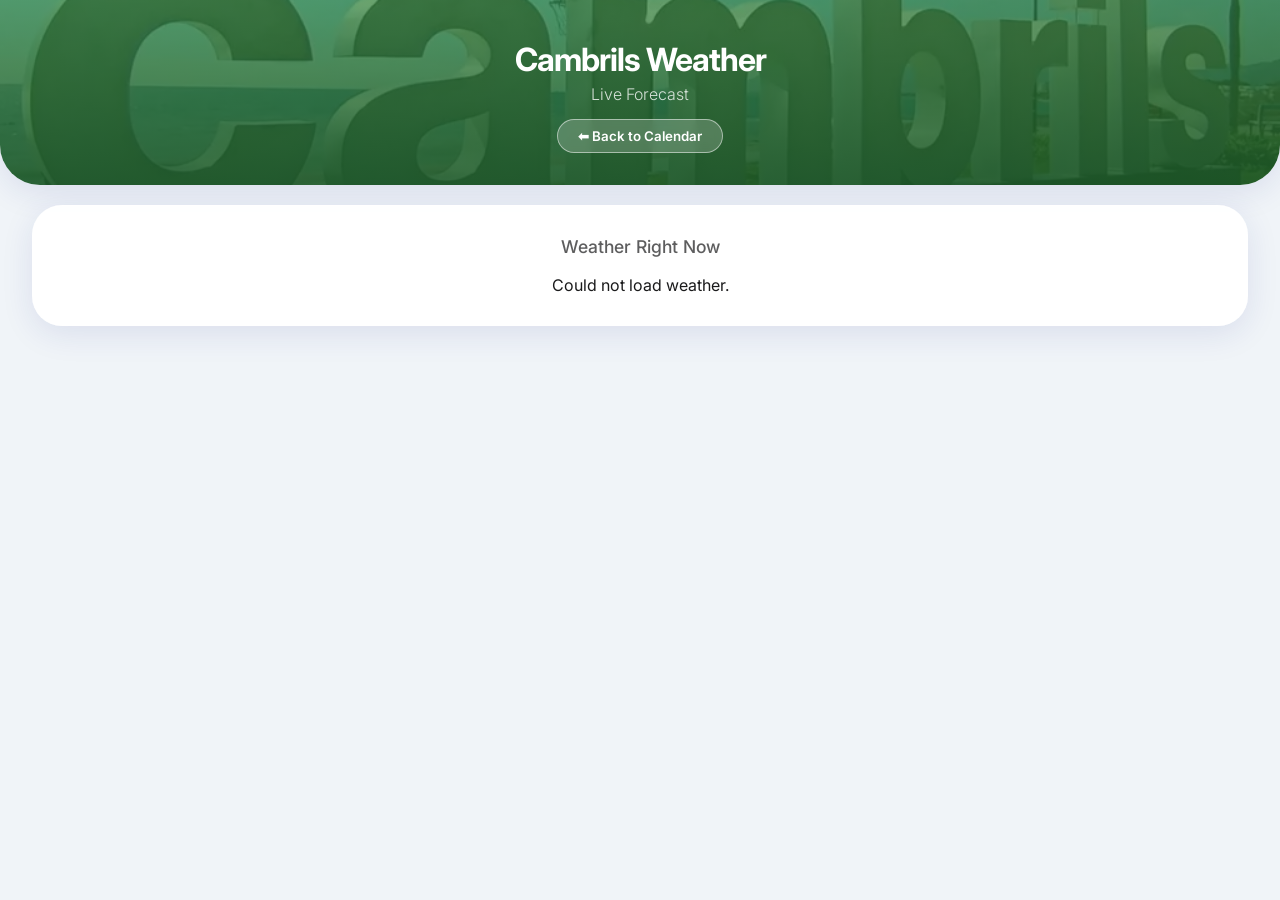
==== weather.html @ ddebc6e8 "Add files via upload" ====
<!DOCTYPE html>
<html lang="en">
<head>
    <meta charset="UTF-8">
    <meta name="viewport" content="width=device-width, initial-scale=1.0">
    <title>Cambrils Weather</title>
    <link rel="manifest" href="manifest.json">
    <meta name="theme-color" content="#4CAF50">
    <link rel="stylesheet" href="style.css">
</head>
<body>

    <header>
        <h1>Cambrils Weather</h1>
        <p style="opacity: 0.8; font-weight: 300; margin-top: 5px; margin-bottom: 15px;">Live Forecast</p>
        <button onclick="window.location.href='index.html'" class="today-btn">⬅ Back to Calendar</button>
    </header>

    <div class="weather-container">
        
        <div class="current-weather-card">
            <h3 style="margin-top:0; font-weight:500; opacity:0.7; font-size:1.1rem;">Weather Right Now</h3>
            
            <div id="loadingText">Loading forecast...</div>
            
            <div id="weatherContent" style="display:none;">
                
                <div class="temp-big" id="currentTemp">--°</div>
                
                <div class="condition-row">
                    <div id="currentCondition" class="condition-text">--</div>
                    <div class="wind-metric">
                        <span style="opacity:0.7;">|</span> 💨 <span id="windSpeed">--</span> km/h
                    </div>
                </div>
                
                <div class="stats-grid">
                    <div class="stat-item">
                        <span class="stat-icon">🌅</span>
                        <div class="stat-text">
                            <span id="sunriseTime">--:--</span>
                            <div class="stat-label">Sunrise</div>
                        </div>
                    </div>

                    <div class="stat-item">
                        <span class="stat-icon">🌇</span>
                        <div class="stat-text">
                            <span id="sunsetTime">--:--</span>
                            <div class="stat-label">Sunset</div>
                        </div>
                    </div>
                </div>

            </div>
        </div>

        <div class="forecast-list" id="forecastList">
            </div>

    </div>

    <script src="weather.js"></script>
</body>
</html>
---- style.css ----
@import url('https://fonts.googleapis.com/css2?family=Inter:wght@300;500;700&display=swap');

:root {
    --primary-gradient: linear-gradient(135deg, #43a047 0%, #2e7d32 100%);
    --glass-bg: rgba(255, 255, 255, 0.95);
    --shadow: 0 8px 32px 0 rgba(31, 38, 135, 0.1);
}

body {
    font-family: 'Inter', sans-serif;
    background: #f0f4f8;
    margin: 0;
    padding: 0;
    color: #1a1a1b;
    scroll-behavior: smooth;
}

header {
    background: linear-gradient(rgba(46, 125, 50, 0.7), rgba(30, 90, 40, 0.9)), url('cambrils-header.jpg');
    background-size: cover;
    background-position: center;
    background-repeat: no-repeat;

    color: white;
    padding: 2.5rem 1rem 2rem 1rem;
    text-align: center;
    border-bottom-left-radius: 40px;
    border-bottom-right-radius: 40px;
    box-shadow: var(--shadow);
    margin-bottom: 20px;
}

header h1 {
    margin: 0;
    font-weight: 700;
    letter-spacing: -1px;
    font-size: 2rem;
}

/* --- SHARED MODAL STYLES --- */
.modal-overlay {
    position: fixed; 
    z-index: 9999; 
    left: 0; 
    top: 0; 
    width: 100%; 
    height: 100%; 
    background: rgba(0,0,0,0.5); 
    display: flex; 
    justify-content: center; 
    align-items: center;
    backdrop-filter: blur(5px);
}

.modal-content {
    background: white; 
    padding: 30px; 
    border-radius: 24px; 
    text-align: center; 
    width: 85%; 
    max-width: 320px; 
    box-shadow: 0 20px 50px rgba(0,0,0,0.2); 
    animation: popIn 0.3s cubic-bezier(0.175, 0.885, 0.32, 1.275);
}

@keyframes popIn {
    0% { transform: scale(0.8); opacity: 0; }
    100% { transform: scale(1); opacity: 1; }
}

.modal-input {
    width: 100%; 
    padding: 15px; 
    margin-bottom: 25px; 
    font-size: 16px; 
    border-radius: 12px; 
    border: 1px solid #e0e6ed; 
    background: #f8f9fa;
    box-sizing: border-box;
    outline: none;
    transition: border 0.2s;
}

.modal-input:focus {
    border-color: #2e7d32;
    background: white;
}

.modal-actions {
    display: flex; 
    gap: 12px;
}

.btn-cancel {
    flex: 1; 
    padding: 14px; 
    background: #f1f3f5; 
    color: #495057;
    border: none; 
    border-radius: 12px; 
    cursor: pointer; 
    font-family: 'Inter', sans-serif;
    font-weight: 600;
    font-size: 1rem;
}

.btn-confirm {
    flex: 1; 
    padding: 14px; 
    background: var(--primary-gradient); 
    color: white; 
    border: none; 
    border-radius: 12px; 
    cursor: pointer; 
    font-weight: bold; 
    font-family: 'Inter', sans-serif;
    font-size: 1rem;
    box-shadow: 0 4px 12px rgba(46, 125, 50, 0.2);
}

.btn-danger {
    background: linear-gradient(135deg, #ef5350 0%, #c62828 100%) !important;
    color: white !important; 
    box-shadow: 0 4px 12px rgba(198, 40, 40, 0.3) !important;
}

/* --- CALENDAR STYLES --- */
.today-btn {
    background: rgba(255, 255, 255, 0.2);
    color: white;
    border: 1px solid rgba(255, 255, 255, 0.5);
    padding: 8px 20px;
    border-radius: 20px;
    font-family: 'Inter', sans-serif;
    font-weight: 600;
    cursor: pointer;
    backdrop-filter: blur(4px);
    transition: all 0.2s ease;
}

.today-btn:active {
    background: rgba(255, 255, 255, 0.4);
    transform: scale(0.95);
}

#calendar {
    max-width: 95%;
    margin: 0 auto;
    padding: 0;
    background: transparent;
}

.fc-multimonth-month {
    padding: 15px !important;
    background: var(--glass-bg) !important;
    margin-bottom: 30px !important;
    border-radius: 30px !important;
    box-shadow: var(--shadow) !important;
    border: 1px solid rgba(255, 255, 255, 0.5) !important;
}

.fc-multimonth {
    border: none !important;
    background: transparent !important;
}

.fc-multimonth-title {
    font-size: 1.6rem !important;
    font-weight: 700 !important;
    color: #2e7d32 !important;
    padding: 10px 0 10px 5px !important;
}

.fc-v-event, .fc-h-event {
    border-radius: 20px !important;
    padding: 4px 10px !important;
    border: none !important;
    font-weight: 600 !important;
    box-shadow: 0 4px 6px rgba(0,0,0,0.08);
}

.fc .fc-day-today {
    background: rgba(46, 125, 50, 0.1) !important;
    border-radius: 8px;
    border: 2px solid #2e7d32 !important;
}

.fc .fc-daygrid-day-frame {
    min-height: 70px !important; 
}

/* --- WEATHER PAGE STYLES --- */
.weather-container {
    max-width: 95%;
    margin: 0 auto 40px auto;
}

/* Current Weather Card */
.current-weather-card {
    background: var(--glass-bg);
    padding: 30px 20px;
    border-radius: 30px;
    text-align: center;
    box-shadow: var(--shadow);
    border: 1px solid rgba(255, 255, 255, 0.5);
    margin-bottom: 25px;
}

.temp-big {
    font-size: 4rem;
    font-weight: 700;
    color: #2e7d32;
    margin: 10px 0;
}

/* NEW: Condition Row (Side-by-Side) */
.condition-row {
    display: flex;
    justify-content: center;
    align-items: center;
    gap: 15px;
    margin-bottom: 30px; /* Space before Sunrise/Sunset */
}

.condition-text {
    font-size: 1.4rem;
    font-weight: 500;
    color: #555;
}

.wind-metric {
    font-size: 1.2rem;
    font-weight: 500;
    color: #666;
    display: flex;
    align-items: center;
    gap: 6px;
}

/* Stats Grid (Now just 2 items: Sunrise/Sunset) */
.stats-grid {
    display: flex;
    justify-content: space-around;
    align-items: flex-start;
    padding-top: 25px;
    border-top: 1px solid rgba(0,0,0,0.08);
}

.stat-item {
    display: flex;
    flex-direction: column;
    align-items: center;
}

.stat-icon {
    font-size: 1.6rem;
    margin-bottom: 5px;
}

.stat-text {
    font-size: 1rem;
    font-weight: 600;
    color: #333;
}

.stat-label {
    font-size: 0.75rem;
    color: #888;
    text-transform: uppercase;
    margin-top: 2px;
    font-weight: 500;
}

/* 7-Day Forecast Rows */
.forecast-list {
    display: flex;
    flex-direction: column;
    gap: 15px;
}

.forecast-row {
    display: flex;
    align-items: center;
    justify-content: space-between;
    background: rgba(255, 255, 255, 0.8);
    padding: 15px 25px;
    border-radius: 20px;
    box-shadow: 0 4px 6px rgba(0,0,0,0.05);
    border: 1px solid rgba(255, 255, 255, 0.4);
}

.day-name {
    font-weight: 600;
    width: 50px;
    color: #333;
}

.day-icon {
    font-size: 1.5rem;
}

.day-temp .max {
    font-weight: 700;
    margin-right: 8px;
    color: #333;
}
.day-temp .min {
    color: #888;
}

/* Weather Button */
.weather-btn {
    background: rgba(255, 255, 255, 0.9);
    color: #2e7d32;
    border: none;
    padding: 10px 20px;
    border-radius: 20px;
    font-family: 'Inter', sans-serif;
    font-weight: 700;
    cursor: pointer;
    margin-top: 10px;
    box-shadow: 0 4px 10px rgba(0,0,0,0.1);
    display: inline-block;
    text-decoration: none;
}
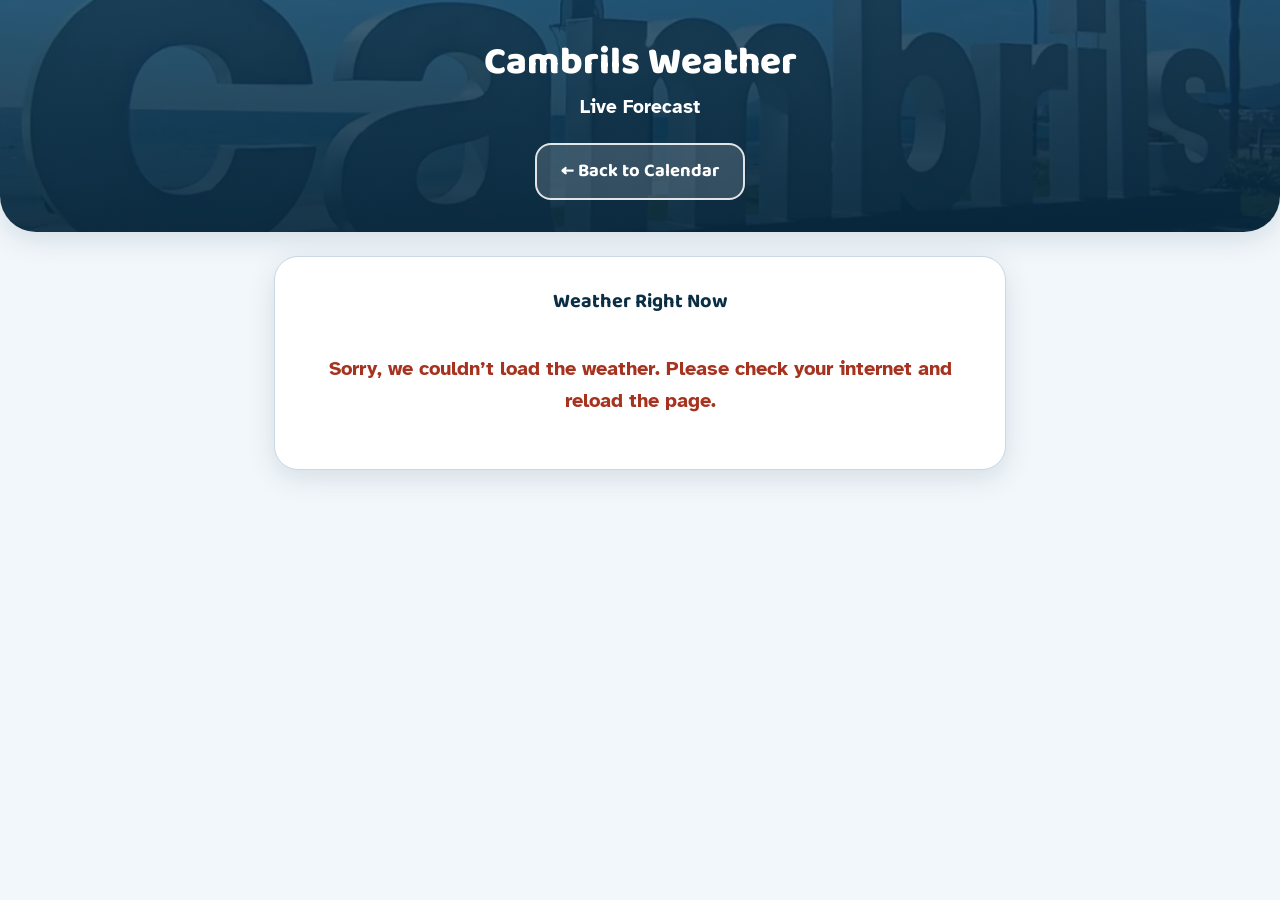
==== commit 34647305: "Senior-friendly UX overhaul: Seaside Daylight theme, guided booking flow, clear feedback Co-authored" ====
--- a/weather.html
+++ b/weather.html
@@ -5,23 +5,23 @@
     <meta name="viewport" content="width=device-width, initial-scale=1.0">
     <title>Cambrils Weather</title>
     <link rel="manifest" href="manifest.json">
-    <meta name="theme-color" content="#4CAF50">
+    <meta name="theme-color" content="#0A5C8A">
     <link rel="stylesheet" href="style.css">
 </head>
 <body>
 
     <header>
         <h1>Cambrils Weather</h1>
-        <p style="opacity: 0.8; font-weight: 300; margin-top: 5px; margin-bottom: 15px;">Live Forecast</p>
-        <button onclick="window.location.href='index.html'" class="today-btn">⬅ Back to Calendar</button>
+        <p class="header-subtitle">Live Forecast</p>
+        <a href="index.html" class="today-btn">&#8592; Back to Calendar</a>
     </header>
 
     <div class="weather-container">
         
         <div class="current-weather-card">
-            <h3 style="margin-top:0; font-weight:500; opacity:0.7; font-size:1.1rem;">Weather Right Now</h3>
+            <h3>Weather Right Now</h3>
             
-            <div id="loadingText">Loading forecast...</div>
+            <div id="loadingText" class="weather-status">Loading the forecast…</div>
             
             <div id="weatherContent" style="display:none;">
                 
@@ -30,7 +30,7 @@
                 <div class="condition-row">
                     <div id="currentCondition" class="condition-text">--</div>
                     <div class="wind-metric">
-                        <span style="opacity:0.7;">|</span> 💨 <span id="windSpeed">--</span> km/h
+                        💨 <span id="windSpeed">--</span> km/h
                     </div>
                 </div>
                 
@@ -60,6 +60,6 @@
 
     </div>
 
-    <script src="weather.js"></script>
+    <script type="module" src="weather.js"></script>
 </body>
 </html>
--- a/style.css
+++ b/style.css
@@ -1,325 +1,679 @@
-@import url('https://fonts.googleapis.com/css2?family=Inter:wght@300;500;700&display=swap');
+@import url('https://fonts.googleapis.com/css2?family=Atkinson+Hyperlegible:wght@400;700&family=Baloo+2:wght@500;600;700;800&display=swap');
 
 :root {
-    --primary-gradient: linear-gradient(135deg, #43a047 0%, #2e7d32 100%);
-    --glass-bg: rgba(255, 255, 255, 0.95);
-    --shadow: 0 8px 32px 0 rgba(31, 38, 135, 0.1);
-}
+    /* Seaside Daylight palette */
+    --ink-navy:   #0B2E45;
+    --sky-wash:   #F2F7FB;
+    --sea-blue:   #0A5C8A;
+    --sea-blue-dark: #08486D;
+    --coral:      #C8442E;
+    --coral-dark: #A6331F;
+    --sun-gold:   #F4B400;
+    --cloud:      #FFFFFF;
+    --line:       #C9D8E4;
+    --success:    #1E7D34;
+
+    --display: 'Baloo 2', sans-serif;
+    --body:    'Atkinson Hyperlegible', sans-serif;
+
+    --shadow:    0 8px 28px rgba(11, 46, 69, 0.12);
+    --shadow-lg: 0 18px 48px rgba(11, 46, 69, 0.22);
+    --radius:    24px;
+}
+
+* { box-sizing: border-box; }
 
 body {
-    font-family: 'Inter', sans-serif;
-    background: #f0f4f8;
+    font-family: var(--body);
+    background: var(--sky-wash);
     margin: 0;
-    padding: 0;
-    color: #1a1a1b;
-    scroll-behavior: smooth;
-}
-
+    padding: 0 0 60px 0;
+    color: var(--ink-navy);
+    font-size: 1.25rem;       /* 20px base for low-vision comfort */
+    line-height: 1.6;
+    -webkit-text-size-adjust: 100%;
+}
+
+h1, h2, h3 {
+    font-family: var(--display);
+    color: var(--ink-navy);
+    line-height: 1.2;
+}
+
+/* --- HEADER --- */
 header {
-    background: linear-gradient(rgba(46, 125, 50, 0.7), rgba(30, 90, 40, 0.9)), url('cambrils-header.jpg');
+    background:
+        linear-gradient(rgba(8, 52, 80, 0.78), rgba(7, 40, 62, 0.92)),
+        url('cambrils-header.jpg');
     background-size: cover;
     background-position: center;
     background-repeat: no-repeat;
-
-    color: white;
+    color: var(--cloud);
     padding: 2.5rem 1rem 2rem 1rem;
     text-align: center;
-    border-bottom-left-radius: 40px;
-    border-bottom-right-radius: 40px;
+    border-bottom-left-radius: 36px;
+    border-bottom-right-radius: 36px;
     box-shadow: var(--shadow);
-    margin-bottom: 20px;
+    margin-bottom: 24px;
 }
 
 header h1 {
     margin: 0;
-    font-weight: 700;
-    letter-spacing: -1px;
+    font-family: var(--display);
+    font-weight: 800;
+    font-size: 2.4rem;
+    color: var(--cloud);
+}
+
+.header-subtitle {
+    font-weight: 700;
+    margin: 6px 0 20px 0;
+    font-size: 1.2rem;
+    color: var(--cloud);
+}
+
+.header-actions {
+    display: flex;
+    justify-content: center;
+    gap: 14px;
+    flex-wrap: wrap;
+}
+
+/* --- BUTTONS --- */
+button,
+.btn {
+    font-family: var(--body);
+    cursor: pointer;
+}
+
+/* Big primary action */
+.btn-primary,
+.btn-confirm {
+    display: inline-flex;
+    align-items: center;
+    justify-content: center;
+    gap: 10px;
+    min-height: 64px;
+    padding: 16px 28px;
+    background: var(--sea-blue);
+    color: var(--cloud);
+    border: none;
+    border-radius: 18px;
+    font-family: var(--display);
+    font-weight: 700;
+    font-size: 1.35rem;
+    box-shadow: 0 6px 16px rgba(10, 92, 138, 0.3);
+    transition: background 0.15s ease, transform 0.1s ease;
+}
+
+.btn-primary:hover,
+.btn-confirm:hover { background: var(--sea-blue-dark); }
+.btn-primary:active,
+.btn-confirm:active { transform: scale(0.98); }
+
+/* The big "Add a booking" button above the calendar */
+.add-booking-btn {
+    display: flex;
+    align-items: center;
+    justify-content: center;
+    gap: 12px;
+    width: 100%;
+    max-width: 560px;
+    margin: 0 auto 22px auto;
+    min-height: 76px;
+    padding: 18px 24px;
+    background: var(--sea-blue);
+    color: var(--cloud);
+    border: none;
+    border-radius: 22px;
+    font-family: var(--display);
+    font-weight: 800;
+    font-size: 1.6rem;
+    box-shadow: var(--shadow);
+    transition: background 0.15s ease, transform 0.1s ease;
+}
+.add-booking-btn:hover { background: var(--sea-blue-dark); }
+.add-booking-btn:active { transform: scale(0.99); }
+.add-booking-btn .plus {
     font-size: 2rem;
+    line-height: 1;
+    font-weight: 800;
+}
+
+.btn-secondary,
+.btn-cancel {
+    display: inline-flex;
+    align-items: center;
+    justify-content: center;
+    min-height: 64px;
+    padding: 16px 24px;
+    background: var(--cloud);
+    color: var(--sea-blue);
+    border: 3px solid var(--sea-blue);
+    border-radius: 18px;
+    font-family: var(--display);
+    font-weight: 700;
+    font-size: 1.25rem;
+    transition: background 0.15s ease;
+}
+.btn-cancel:hover,
+.btn-secondary:hover { background: #EAF2F8; }
+
+.btn-danger {
+    background: var(--coral) !important;
+    color: var(--cloud) !important;
+    border: none !important;
+    box-shadow: 0 6px 16px rgba(200, 68, 46, 0.3) !important;
+}
+.btn-danger:hover { background: var(--coral-dark) !important; }
+
+/* Header pill buttons */
+.today-btn,
+.weather-btn {
+    display: inline-flex;
+    align-items: center;
+    justify-content: center;
+    gap: 8px;
+    min-height: 56px;
+    padding: 12px 24px;
+    border-radius: 16px;
+    font-family: var(--display);
+    font-weight: 700;
+    font-size: 1.15rem;
+    text-decoration: none;
+    transition: background 0.15s ease, transform 0.1s ease;
+}
+.today-btn {
+    background: rgba(255, 255, 255, 0.16);
+    color: var(--cloud);
+    border: 2px solid rgba(255, 255, 255, 0.85);
+}
+.today-btn:active { transform: scale(0.97); }
+.weather-btn {
+    background: var(--cloud);
+    color: var(--sea-blue);
+    border: none;
+    box-shadow: 0 4px 12px rgba(11, 46, 69, 0.18);
+}
+
+/* Visible keyboard focus everywhere */
+button:focus-visible,
+a:focus-visible,
+input:focus-visible,
+select:focus-visible,
+.name-option:focus-visible {
+    outline: 4px solid var(--sun-gold);
+    outline-offset: 3px;
+}
+
+/* --- MONTH NAVIGATION --- */
+.calendar-shell {
+    max-width: 760px;
+    margin: 0 auto;
+    padding: 0 14px;
+}
+
+.month-nav {
+    display: flex;
+    align-items: center;
+    justify-content: space-between;
+    gap: 12px;
+    margin-bottom: 18px;
+}
+
+.month-nav-btn {
+    flex: 0 0 auto;
+    display: inline-flex;
+    align-items: center;
+    justify-content: center;
+    gap: 8px;
+    min-height: 64px;
+    min-width: 64px;
+    padding: 12px 22px;
+    background: var(--cloud);
+    color: var(--sea-blue);
+    border: 3px solid var(--sea-blue);
+    border-radius: 18px;
+    font-family: var(--display);
+    font-weight: 700;
+    font-size: 1.15rem;
+    box-shadow: var(--shadow);
+    transition: background 0.15s ease, transform 0.1s ease;
+}
+.month-nav-btn:hover { background: #EAF2F8; }
+.month-nav-btn:active { transform: scale(0.97); }
+
+#currentMonthLabel {
+    flex: 1 1 auto;
+    text-align: center;
+    font-family: var(--display);
+    font-weight: 800;
+    font-size: 1.6rem;
+    color: var(--ink-navy);
+    margin: 0;
+}
+
+/* --- LEGEND --- */
+.legend {
+    display: flex;
+    flex-wrap: wrap;
+    justify-content: center;
+    gap: 10px 16px;
+    max-width: 760px;
+    margin: 0 auto 22px auto;
+    padding: 16px;
+    background: var(--cloud);
+    border: 1px solid var(--line);
+    border-radius: 18px;
+    box-shadow: var(--shadow);
+}
+.legend-title {
+    width: 100%;
+    text-align: center;
+    font-family: var(--display);
+    font-weight: 700;
+    font-size: 1.1rem;
+    margin-bottom: 4px;
+    color: var(--ink-navy);
+}
+.legend-item {
+    display: inline-flex;
+    align-items: center;
+    gap: 8px;
+    font-size: 1.05rem;
+    font-weight: 700;
+}
+.legend-swatch {
+    width: 22px;
+    height: 22px;
+    border-radius: 7px;
+    border: 1px solid rgba(11, 46, 69, 0.2);
+    flex: 0 0 auto;
+}
+
+/* --- CALENDAR --- */
+#calendar {
+    max-width: 760px;
+    margin: 0 auto;
+    padding: 0;
+    background: var(--cloud);
+    border: 1px solid var(--line);
+    border-radius: var(--radius);
+    box-shadow: var(--shadow);
+    padding: 12px;
+}
+
+.fc .fc-col-header-cell-cushion {
+    font-family: var(--display);
+    font-weight: 700;
+    font-size: 1.05rem;
+    color: var(--ink-navy);
+    padding: 10px 4px;
+}
+
+.fc .fc-daygrid-day-number {
+    font-size: 1.15rem;
+    font-weight: 700;
+    color: var(--ink-navy);
+    padding: 8px 10px;
+}
+
+.fc .fc-daygrid-day-frame { min-height: 88px !important; }
+
+.fc-theme-standard td,
+.fc-theme-standard th { border-color: var(--line) !important; }
+
+.fc-v-event, .fc-h-event {
+    border-radius: 12px !important;
+    padding: 5px 10px !important;
+    border: none !important;
+    font-weight: 700 !important;
+    font-size: 1rem !important;
+    box-shadow: 0 3px 6px rgba(11, 46, 69, 0.12);
+}
+
+/* Signature: a Sun-Gold "sun over today" */
+.fc .fc-day-today {
+    background: rgba(244, 180, 0, 0.16) !important;
+}
+.fc .fc-day-today .fc-daygrid-day-number {
+    background: var(--sun-gold);
+    color: var(--ink-navy);
+    border-radius: 50%;
+    width: 44px;
+    height: 44px;
+    display: inline-flex;
+    align-items: center;
+    justify-content: center;
+    margin: 6px;
+    box-shadow: 0 0 0 5px rgba(244, 180, 0, 0.35);
+    font-weight: 800;
 }
 
 /* --- SHARED MODAL STYLES --- */
 .modal-overlay {
-    position: fixed; 
-    z-index: 9999; 
-    left: 0; 
-    top: 0; 
-    width: 100%; 
-    height: 100%; 
-    background: rgba(0,0,0,0.5); 
-    display: flex; 
-    justify-content: center; 
-    align-items: center;
-    backdrop-filter: blur(5px);
+    position: fixed;
+    z-index: 9999;
+    left: 0; top: 0;
+    width: 100%; height: 100%;
+    background: rgba(8, 40, 62, 0.55);
+    display: flex;
+    justify-content: center;
+    align-items: center;
+    padding: 16px;
+    backdrop-filter: blur(4px);
 }
 
 .modal-content {
-    background: white; 
-    padding: 30px; 
-    border-radius: 24px; 
-    text-align: center; 
-    width: 85%; 
-    max-width: 320px; 
-    box-shadow: 0 20px 50px rgba(0,0,0,0.2); 
+    background: var(--cloud);
+    padding: 30px 26px;
+    border-radius: 28px;
+    text-align: center;
+    width: 100%;
+    max-width: 440px;
+    box-shadow: var(--shadow-lg);
+    animation: popIn 0.25s cubic-bezier(0.175, 0.885, 0.32, 1.275);
+}
+
+.modal-content h3 {
+    margin: 0 0 8px 0;
+    font-size: 1.7rem;
+    font-weight: 800;
+}
+
+.modal-message {
+    color: var(--ink-navy);
+    font-size: 1.2rem;
+    margin: 0 0 24px 0;
+}
+
+@keyframes popIn {
+    0%   { transform: scale(0.85); opacity: 0; }
+    100% { transform: scale(1); opacity: 1; }
+}
+
+.modal-input {
+    width: 100%;
+    padding: 18px;
+    margin-bottom: 24px;
+    font-family: var(--body);
+    font-size: 1.25rem;
+    border-radius: 14px;
+    border: 3px solid var(--line);
+    background: var(--cloud);
+    color: var(--ink-navy);
+    outline: none;
+    transition: border 0.15s;
+}
+.modal-input:focus { border-color: var(--sea-blue); }
+
+.modal-actions {
+    display: flex;
+    gap: 14px;
+}
+.modal-actions .btn-cancel,
+.modal-actions .btn-confirm,
+.modal-actions .btn-danger { flex: 1; }
+
+/* --- GUIDED BOOKING FLOW --- */
+.flow-step-label {
+    font-family: var(--display);
+    font-weight: 700;
+    font-size: 1.05rem;
+    color: var(--sea-blue);
+    text-transform: uppercase;
+    letter-spacing: 0.04em;
+    margin-bottom: 4px;
+}
+
+.name-options {
+    display: grid;
+    grid-template-columns: 1fr 1fr;
+    gap: 14px;
+    margin: 8px 0 26px 0;
+}
+.name-option {
+    display: flex;
+    align-items: center;
+    gap: 12px;
+    min-height: 72px;
+    padding: 14px 16px;
+    background: var(--cloud);
+    border: 3px solid var(--line);
+    border-radius: 18px;
+    font-family: var(--display);
+    font-weight: 700;
+    font-size: 1.2rem;
+    color: var(--ink-navy);
+    text-align: left;
+    transition: border-color 0.15s ease, background 0.15s ease;
+}
+.name-option:hover { background: #EAF2F8; }
+.name-option.selected {
+    border-color: var(--sea-blue);
+    background: #EAF2F8;
+}
+.name-option .legend-swatch {
+    width: 28px;
+    height: 28px;
+}
+
+.date-fields {
+    display: flex;
+    flex-direction: column;
+    gap: 18px;
+    text-align: left;
+    margin: 8px 0 18px 0;
+}
+.date-field label {
+    display: block;
+    font-family: var(--display);
+    font-weight: 700;
+    font-size: 1.15rem;
+    margin-bottom: 6px;
+}
+.date-field input {
+    width: 100%;
+    min-height: 64px;
+    padding: 14px 16px;
+    font-family: var(--body);
+    font-size: 1.25rem;
+    border-radius: 14px;
+    border: 3px solid var(--line);
+    background: var(--cloud);
+    color: var(--ink-navy);
+}
+.date-field input:focus {
+    border-color: var(--sea-blue);
+    outline: none;
+}
+
+.nights-summary {
+    background: #EAF2F8;
+    border-radius: 14px;
+    padding: 16px;
+    font-size: 1.2rem;
+    font-weight: 700;
+    color: var(--ink-navy);
+    margin-bottom: 24px;
+}
+.nights-summary.warning {
+    background: #FBE7E3;
+    color: var(--coral-dark);
+}
+
+/* --- SUCCESS STATE --- */
+.success-icon {
+    width: 110px;
+    height: 110px;
+    margin: 4px auto 18px auto;
+    border-radius: 50%;
+    background: rgba(30, 125, 52, 0.12);
+    display: flex;
+    align-items: center;
+    justify-content: center;
     animation: popIn 0.3s cubic-bezier(0.175, 0.885, 0.32, 1.275);
 }
-
-@keyframes popIn {
-    0% { transform: scale(0.8); opacity: 0; }
-    100% { transform: scale(1); opacity: 1; }
-}
-
-.modal-input {
-    width: 100%; 
-    padding: 15px; 
-    margin-bottom: 25px; 
-    font-size: 16px; 
-    border-radius: 12px; 
-    border: 1px solid #e0e6ed; 
-    background: #f8f9fa;
-    box-sizing: border-box;
-    outline: none;
-    transition: border 0.2s;
-}
-
-.modal-input:focus {
-    border-color: #2e7d32;
-    background: white;
-}
-
-.modal-actions {
-    display: flex; 
+.success-icon svg { width: 64px; height: 64px; }
+.success-icon .checkmark {
+    stroke: var(--success);
+    stroke-width: 7;
+    stroke-linecap: round;
+    stroke-linejoin: round;
+    fill: none;
+    stroke-dasharray: 60;
+    stroke-dashoffset: 60;
+    animation: drawCheck 0.45s ease forwards 0.15s;
+}
+@keyframes drawCheck { to { stroke-dashoffset: 0; } }
+
+/* --- LOADING STATE --- */
+.loading-spinner {
+    width: 72px;
+    height: 72px;
+    margin: 10px auto 22px auto;
+    border: 8px solid var(--line);
+    border-top-color: var(--sea-blue);
+    border-radius: 50%;
+    animation: spin 0.9s linear infinite;
+}
+@keyframes spin { to { transform: rotate(360deg); } }
+
+/* --- BOOKING DETAILS CARD --- */
+.details-row {
+    display: flex;
+    align-items: center;
+    justify-content: center;
     gap: 12px;
-}
-
-.btn-cancel {
-    flex: 1; 
-    padding: 14px; 
-    background: #f1f3f5; 
-    color: #495057;
-    border: none; 
-    border-radius: 12px; 
-    cursor: pointer; 
-    font-family: 'Inter', sans-serif;
-    font-weight: 600;
-    font-size: 1rem;
-}
-
-.btn-confirm {
-    flex: 1; 
-    padding: 14px; 
-    background: var(--primary-gradient); 
-    color: white; 
-    border: none; 
-    border-radius: 12px; 
-    cursor: pointer; 
-    font-weight: bold; 
-    font-family: 'Inter', sans-serif;
-    font-size: 1rem;
-    box-shadow: 0 4px 12px rgba(46, 125, 50, 0.2);
-}
-
-.btn-danger {
-    background: linear-gradient(135deg, #ef5350 0%, #c62828 100%) !important;
-    color: white !important; 
-    box-shadow: 0 4px 12px rgba(198, 40, 40, 0.3) !important;
-}
-
-/* --- CALENDAR STYLES --- */
-.today-btn {
-    background: rgba(255, 255, 255, 0.2);
-    color: white;
-    border: 1px solid rgba(255, 255, 255, 0.5);
-    padding: 8px 20px;
-    border-radius: 20px;
-    font-family: 'Inter', sans-serif;
-    font-weight: 600;
-    cursor: pointer;
-    backdrop-filter: blur(4px);
-    transition: all 0.2s ease;
-}
-
-.today-btn:active {
-    background: rgba(255, 255, 255, 0.4);
-    transform: scale(0.95);
-}
-
-#calendar {
-    max-width: 95%;
-    margin: 0 auto;
-    padding: 0;
-    background: transparent;
-}
-
-.fc-multimonth-month {
-    padding: 15px !important;
-    background: var(--glass-bg) !important;
-    margin-bottom: 30px !important;
-    border-radius: 30px !important;
-    box-shadow: var(--shadow) !important;
-    border: 1px solid rgba(255, 255, 255, 0.5) !important;
-}
-
-.fc-multimonth {
-    border: none !important;
-    background: transparent !important;
-}
-
-.fc-multimonth-title {
-    font-size: 1.6rem !important;
-    font-weight: 700 !important;
-    color: #2e7d32 !important;
-    padding: 10px 0 10px 5px !important;
-}
-
-.fc-v-event, .fc-h-event {
-    border-radius: 20px !important;
-    padding: 4px 10px !important;
-    border: none !important;
-    font-weight: 600 !important;
-    box-shadow: 0 4px 6px rgba(0,0,0,0.08);
-}
-
-.fc .fc-day-today {
-    background: rgba(46, 125, 50, 0.1) !important;
-    border-radius: 8px;
-    border: 2px solid #2e7d32 !important;
-}
-
-.fc .fc-daygrid-day-frame {
-    min-height: 70px !important; 
-}
-
-/* --- WEATHER PAGE STYLES --- */
+    font-size: 1.3rem;
+    font-weight: 700;
+    margin-bottom: 10px;
+}
+.details-dates {
+    font-size: 1.2rem;
+    color: var(--ink-navy);
+    margin-bottom: 24px;
+}
+
+/* --- WEATHER PAGE --- */
 .weather-container {
-    max-width: 95%;
+    max-width: 760px;
     margin: 0 auto 40px auto;
-}
-
-/* Current Weather Card */
+    padding: 0 14px;
+}
+
 .current-weather-card {
-    background: var(--glass-bg);
-    padding: 30px 20px;
-    border-radius: 30px;
+    background: var(--cloud);
+    padding: 32px 22px;
+    border-radius: var(--radius);
     text-align: center;
     box-shadow: var(--shadow);
-    border: 1px solid rgba(255, 255, 255, 0.5);
-    margin-bottom: 25px;
+    border: 1px solid var(--line);
+    margin-bottom: 24px;
+}
+.current-weather-card h3 {
+    margin-top: 0;
+    font-weight: 700;
+    font-size: 1.25rem;
 }
 
 .temp-big {
-    font-size: 4rem;
-    font-weight: 700;
-    color: #2e7d32;
+    font-family: var(--display);
+    font-size: 4.4rem;
+    font-weight: 800;
+    color: var(--sea-blue);
     margin: 10px 0;
 }
 
-/* NEW: Condition Row (Side-by-Side) */
 .condition-row {
     display: flex;
     justify-content: center;
     align-items: center;
-    gap: 15px;
-    margin-bottom: 30px; /* Space before Sunrise/Sunset */
-}
-
+    gap: 16px;
+    flex-wrap: wrap;
+    margin-bottom: 28px;
+}
 .condition-text {
-    font-size: 1.4rem;
-    font-weight: 500;
-    color: #555;
-}
-
+    font-size: 1.45rem;
+    font-weight: 700;
+    color: var(--ink-navy);
+}
 .wind-metric {
-    font-size: 1.2rem;
-    font-weight: 500;
-    color: #666;
+    font-size: 1.25rem;
+    font-weight: 700;
+    color: var(--ink-navy);
     display: flex;
     align-items: center;
     gap: 6px;
 }
 
-/* Stats Grid (Now just 2 items: Sunrise/Sunset) */
 .stats-grid {
     display: flex;
     justify-content: space-around;
     align-items: flex-start;
-    padding-top: 25px;
-    border-top: 1px solid rgba(0,0,0,0.08);
-}
-
-.stat-item {
-    display: flex;
-    flex-direction: column;
-    align-items: center;
-}
-
-.stat-icon {
-    font-size: 1.6rem;
-    margin-bottom: 5px;
-}
-
-.stat-text {
+    padding-top: 24px;
+    border-top: 1px solid var(--line);
+}
+.stat-item { display: flex; flex-direction: column; align-items: center; }
+.stat-icon { font-size: 1.9rem; margin-bottom: 6px; }
+.stat-text { font-size: 1.3rem; font-weight: 700; color: var(--ink-navy); }
+.stat-label {
     font-size: 1rem;
-    font-weight: 600;
-    color: #333;
-}
-
-.stat-label {
-    font-size: 0.75rem;
-    color: #888;
+    color: var(--ink-navy);
     text-transform: uppercase;
     margin-top: 2px;
-    font-weight: 500;
-}
-
-/* 7-Day Forecast Rows */
+    font-weight: 700;
+}
+
+.weather-status {
+    font-size: 1.25rem;
+    font-weight: 700;
+    color: var(--ink-navy);
+    padding: 20px;
+}
+.weather-status.error { color: var(--coral-dark); }
+
 .forecast-list {
     display: flex;
     flex-direction: column;
-    gap: 15px;
-}
-
+    gap: 14px;
+}
 .forecast-row {
     display: flex;
     align-items: center;
     justify-content: space-between;
-    background: rgba(255, 255, 255, 0.8);
-    padding: 15px 25px;
-    border-radius: 20px;
-    box-shadow: 0 4px 6px rgba(0,0,0,0.05);
-    border: 1px solid rgba(255, 255, 255, 0.4);
-}
-
+    background: var(--cloud);
+    padding: 18px 24px;
+    border-radius: 18px;
+    box-shadow: var(--shadow);
+    border: 1px solid var(--line);
+}
 .day-name {
-    font-weight: 600;
-    width: 50px;
-    color: #333;
-}
-
-.day-icon {
-    font-size: 1.5rem;
-}
-
-.day-temp .max {
-    font-weight: 700;
-    margin-right: 8px;
-    color: #333;
-}
-.day-temp .min {
-    color: #888;
-}
-
-/* Weather Button */
-.weather-btn {
-    background: rgba(255, 255, 255, 0.9);
-    color: #2e7d32;
-    border: none;
-    padding: 10px 20px;
-    border-radius: 20px;
-    font-family: 'Inter', sans-serif;
-    font-weight: 700;
-    cursor: pointer;
-    margin-top: 10px;
-    box-shadow: 0 4px 10px rgba(0,0,0,0.1);
-    display: inline-block;
-    text-decoration: none;
-}+    font-weight: 700;
+    color: var(--ink-navy);
+    font-size: 1.15rem;
+}
+.day-icon { font-size: 1.8rem; }
+.day-temp { font-size: 1.3rem; }
+.day-temp .max { font-weight: 800; margin-right: 10px; color: var(--ink-navy); }
+.day-temp .min { color: var(--sea-blue); font-weight: 700; }
+
+/* --- RESPONSIVE --- */
+@media (max-width: 480px) {
+    body { font-size: 1.2rem; }
+    header h1 { font-size: 2rem; }
+    #currentMonthLabel { font-size: 1.3rem; }
+    .month-nav-btn { padding: 12px 16px; font-size: 1.05rem; }
+    .name-options { grid-template-columns: 1fr; }
+    .fc .fc-daygrid-day-number { font-size: 1.05rem; }
+}
+
+@media (prefers-reduced-motion: reduce) {
+    *, *::before, *::after {
+        animation-duration: 0.001ms !important;
+        animation-iteration-count: 1 !important;
+        transition-duration: 0.001ms !important;
+        scroll-behavior: auto !important;
+    }
+    .success-icon .checkmark { stroke-dashoffset: 0; }
+}
